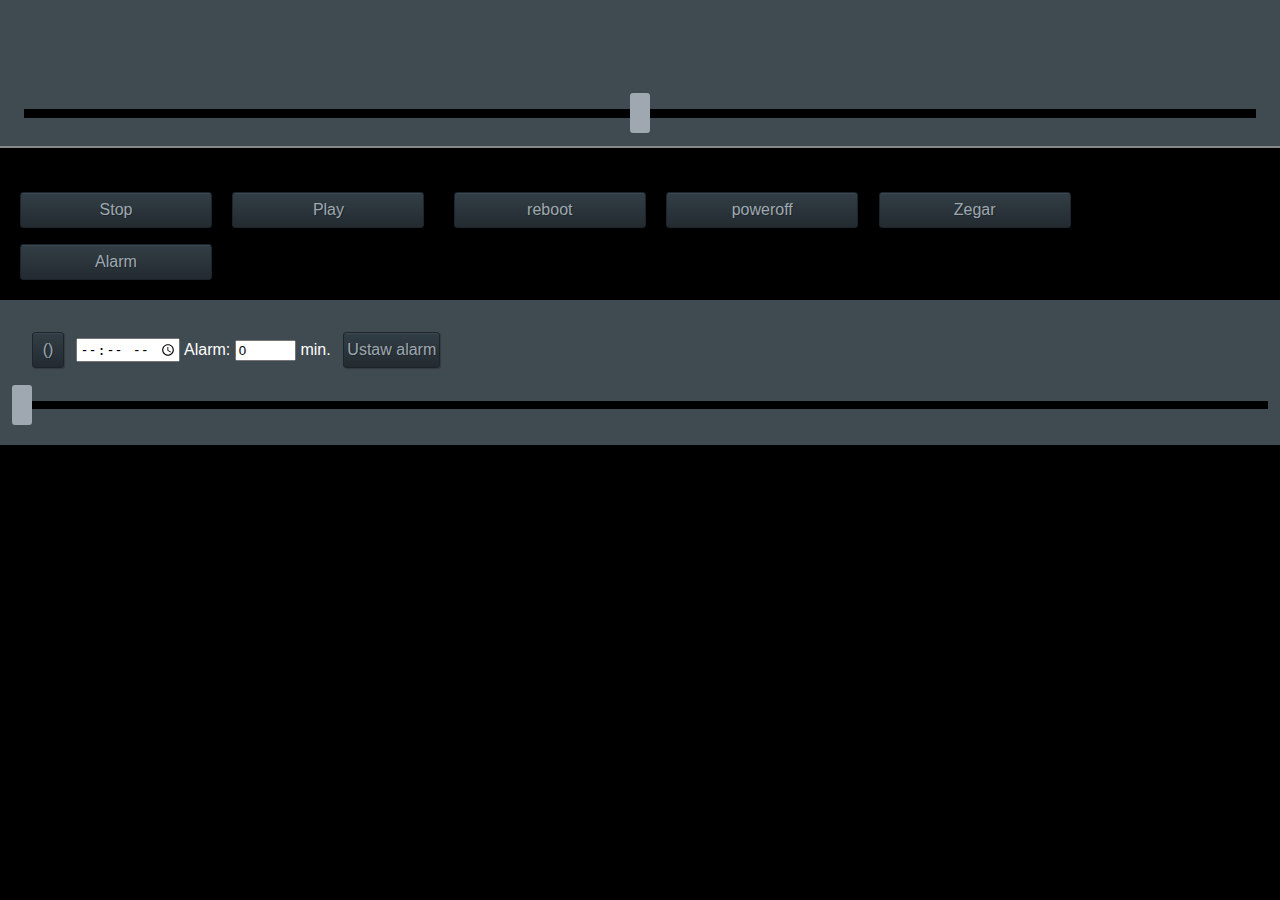
==== index.html @ 4f4d6ec9 "Block uuid" ====
<!doctype html>
<html lang="pl">
<head>
	<meta charset="UTF-8">
	<title>proto Zerro</title>
	<meta name="viewport" content="width=device-width, initial-scale=1"></meta>
	<link rel="shortcut icon" href="[data-uri]"/>
<link rel="stylesheet" href="radio.css" type="text/css" />
<script type="text/javascript" charset="utf-8" src="cordova.js"></script>

<script>
var pageUrl=window.location.href;
var url_radios="http://zszczech.zut.edu.pl/pi/zero/edit/stations.json";
var radioUrl=null;
var servers=['http://82.145.72.176:8000/','http://192.168.1.105:8000/'];
var stations=[{"title":"RMF Classic","stream":"http://31.192.216.5:8000/rmf_classic"},{"title":"TOK FM","stream":"http://poznan5-1.radio.pionier.net.pl:8000/radiotok.ogg"},{"title":"PR-1 Jedynka","stream":"http://stream3.polskieradio.pl:8900/"},{"title":"PR-2 Dwójka","stream":"http://stream3.polskieradio.pl:8902/"},{"title":"PR-3 Trójka","stream":"http://stream3.polskieradio.pl:8904/"},{"title":"PR-4 Czwórka","stream":"http://stream3.polskieradio.pl:8906/"},{"title":"Szczecin Radio","stream":"http://stream4.nadaje.com:11986/prs.aac"},{"title":"Złote Przeboje","stream":"http://mainstream.radioagora.pl/tuba9-1.mp3"},{"title":"Klasycznie pl","stream":"http://stream.polskastacja.pl/ps10"},{"title":"Audiophile Classic","stream":"http://50.7.173.162:8012/"},{"title":"Acoustic-Guitar","stream":"http://streaming.radionomy.com/Acoustic-Guitar"},{"title":"Guitar Genius","stream":"http://173.244.215.162:8020/"},{"title":"Sax4Love","stream":"http://streaming.radionomy.com/Sax4Love"},{"title":"AP life","stream":"http://50.7.173.162:8008"},{"title":"AP icecast","stream":"http://50.7.173.162:8027/stream"},{"title":"AP world","stream":"http://50.7.173.162:8000/live"},{"title":"Jazz Audio-phile","stream":"http://50.7.173.162:8014/"},{"title":"Jazz FM","stream":"http://stream.radiojazz.fm:8000/radiojazzfm-hi.mp3"},{"title":"Jazz pl","stream":"http://stream.polskastacja.pl/ps8"},{"title":"JazzNet2","stream":"http://85.25.217.22:8050/;stream.nsv"},{"title":"Smooth Jazz pl","stream":"http://stream.polskastacja.pl/ps37"},{"title":"Blues","stream":"http://stream.polskastacja.pl/ps36"},{"title":"Longe pl","stream":"http://stream.polskastacja.pl/ps69"},{"title":"Chillout","stream":"http://stream.polskastacja.pl/ps22"},{"title":"Absolute Chillout","stream":"http://streaming.radionomy.com/ABSOLUTECHILLOUT"},{"title":"RMF filmowa","stream":"http://217.74.72.4:8000/rmf_muzyka_filmowa"},{"title":"Muzyka Filmowa","stream":"http://stream.polskastacja.pl/ps12"},{"title":"Piosenki z filmów","stream":"http://stream.polskastacja.pl/ps46"},{"title":"PR  Super","stream":"http://stream.polskastacja.pl/ps79"},{"title":"Na topie","stream":"http://stream.polskastacja.pl/ps4"},{"title":"Premiery","stream":"http://stream.polskastacja.pl/ps73"},{"title":"Fitnes","stream":"http://stream.polskastacja.pl/ps86"},{"title":"Ludowa","stream":"http://stream.polskastacja.pl/ps62"},{"title":"Naj 60 70","stream":"http://stream.polskastacja.pl/ps16"},{"title":"Naj 80 90","stream":"http://stream.polskastacja.pl/ps3"},{"title":"Niezapomniane","stream":"http://stream.polskastacja.pl/ps2"},{"title":"Najpiękniejsze","stream":"http://mp3.polskieradio.pl:8020"},{"title":"RMF literacka","stream":"http://195.150.20.242:8000/rmf_piosenka_literacka"},{"title":"Tylko Polskie","stream":"http://stream.polskastacja.pl/ps1"},{"title":"LoungeLovers","stream":"http://stream1.ml1.t4e.dj:80/loungelovers_high.mp3"},{"title":"Radio YAHT","stream":"http://94.23.67.172:9160"},{"title":"Apollo classic","stream":"http://streaming.apolloradio.de/apolloradio_simulcast_192k_mp3"},{"title":"Soul","stream":"http://78.129.143.9:8052/"},{"title":"ClassicalBaroque","stream":"http://streaming.radionomy.com/RadioClassicalBaroque"},{"title":"Baroque-Music","stream":"http://streaming.radionomy.com/Barock-Music"},{"title":"Chroma Opera","stream":"http://148.251.184.14:8030"},{"title":"BBC3","stream":"http://bbcmedia.ic.llnwd.net/stream/bbcmedia_radio3_mf_q"}];
//var stations=null;

function $(id){return document.getElementById(id) ? document.getElementById(id) : document.getElementById('nono');}

function testIP(u,url){
	fetch(u,{mode: 'no-cors',cache: 'default'}).then(function(response) {
		if(response) {
			radioUrl=url;	
			$('infoIP').innerHTML=radioUrl;	
			setTimeout(function(){ax(radioUrl+'info/');},3000)
			setInterval(function(){ax(radioUrl+'info/');},30000);
		}
		return response.text();
	}).then(function(j) {}).catch(function(err) {});
}

function ustawVolume(ten){
	var volume = parseInt(ten.value);
	ax(radioUrl+'volume/'+volume);
	$('volume_info').innerHTML=" ["+volume+"%] ";
}


function ustawActive(){
		[].forEach.call(document.querySelectorAll('#klawisze button'), function(el) {
			//if (el.dataset.radio == wybraneRadio) el.className='active'; else el.className='';
			el.className='btn';
		});
	}

function ax(u){
	fetch(u,{cache:"no-cache"}).then(function(response) {
		return response.json();
	}).then(function(j) {
		if (j.length) {stations=j; return;}
		$('nono').innerHTML=JSON.stringify(j);
		if (j.radio) {
			ustawActive();
			var title=$('btn'+j.radio).innerHTML;
			$('title').innerHTML = title;
			document.title = title;
			$('btn'+j.radio).classList.toggle('active');			
			$('radio_nr').innerHTML = j.radio;
		}
		if (j.html)  $('info').innerHTML = (j.html);
		if (j.volume) {$('VolumeSlider').value = j.volume; $('volume_info').innerHTML=j.volume+"% ";}
		if (j.time) $('zegar').innerHTML = (new Date(j.time)).toLocaleString();				
	}).catch(function(err) {
		console.log(err);
	});
}

function rp(akcja,yes){
	if (yes==1) {var c = confirm('Jestes pewny!!!');	if (c==false) return;}
	ax(radioUrl+akcja);
}



///kkkkkkkkkkkkkkkkkkkk
function Klawisze(region,event,klasa) {
	//console.log(region,event,klasa)
    this.region = region;
    this.klasa = klasa;
	if      (event=='klikniety') this.event = this.klikniety;
	else if (event=='pukniety') this.event = this.pukniety;
	else this.event = event;
}
/*
Klawisze.prototype.klikniety = function(ten) {
	//console.log('klikniety',this)
	//console.log(ten)
}
Klawisze.prototype.pukniety = function(ten) {
	//console.log('pukniety',this)
	//console.log(ten)
}
*/
Klawisze.prototype.wstaw = function(title,id) {
	var newButton = document.createElement('button');
		newButton.id = 'btn'+id;
		newButton.textContent = title;		
		newButton.setAttribute('data-id',id); 
		newButton.classList.add(this.klasa);
		newButton.addEventListener('click', this.event, false); 
	document.getElementById(this.region).appendChild(newButton);
}


var setStation=function(){
	var id= this.dataset.id;
	//console.log('setStation',this,id);
	//ax('json.json');
	ax(radioUrl+'radio/'+id);//+'/html');
	setTimeout(function(){ax(radioUrl+'info/');},1000)
	setTimeout(function(){ax(radioUrl+'info/');},3000)
	setTimeout(function(){ax(radioUrl+'info/');},8000)
}

var updateScreen = function(){
	var w = window.innerWidth;
	var h = window.innerHeight;
	var atime = ((new Date()).toLocaleString()).slice(12,17);
	//console.log(atime)
	$('AlarmTime').value=atime;
	//alert(w+'x'+h);
	//console.log(w+'x'+h+' '+atime);
}

function mpc(txt){
	ax(radioUrl+"MPC/"+txt);
}

function alarm(txt){
	var c = confirm('Jestes pewny!!!');	if (c==false) return;
	ax(radioUrl+"alarm/"+txt);
}

function ustawAlarm(ten){
	var valarm = 0;
	if (ten.type=='time'){		
		var nrr = ((new Date()).toLocaleString()).slice(12,17);
		var arr = nrr.split(':');
		var now = (3600*parseInt(arr[0])) + (60 * parseInt(arr[1]));
		var xtime = ten.value;	
		//console.log('now=',arr,now)
		var arr = xtime.split(':');
		var atime=0;
		if (arr[0] && arr[1]) atime = (3600*parseInt(arr[0])) + (60 * parseInt(arr[1]));
		var delta = atime-now;
		//console.log('alarm=',xtime,arr, atime,'delta=',delta);
		valarm = delta/60;
	} else {
		valarm = parseInt(ten.value);
	}
	if(valarm>0) $('alarmval').value=valarm;
}

function odpalAlarm(){
	var valarm = 60 * parseInt($('AlarmSlider').value);
	var ile=1 + Math.round(valarm/900);
	if (ile>5) ile=5;
	alarm(valarm+'/'+ile)
}



// DOM READY ***  DOM READY ***  DOM READY ***  DOM READY *** 


function onDeviceReady() {
	// find radio url
	for (var s in servers){testIP(servers[s]+'info',servers[s]);}
	
	// load stations 
	if (stations==null){
		fetch(url_radios,{cache:"no-cache"}).then(function(response) {return response.json();}).then(function(j) {
			//console.log(j); //stream,title
			stations=j;
			var StationButtons= new Klawisze('klawisze',setStation,'btn');
			for (var s in stations){StationButtons.wstaw(stations[s]['title'],parseInt(s)+1);}
		}).catch(function(err) {console.log(err);});	
	} else {
			var StationButtons= new Klawisze('klawisze',setStation,'btn');
			for (var s in stations){StationButtons.wstaw(stations[s]['title'],parseInt(s)+1);}	
	}
	
	updateScreen();
}

//document.addEventListener('DOMContentLoaded', function() {
//onDeviceReady();
//});

// DOM READY ***  DOM READY ***  DOM READY ***  DOM READY *** 
window.addEventListener("resize", updateScreen, false);
window.addEventListener("orientationchange",updateScreen, false);


   function onLoad() {
        document.addEventListener("deviceready", onDeviceReady, false);
		//try {if (device.uuid) {console.log(device.uuid);}}
		//catch(err) {onDeviceReady();}
		
	}


</script>


</head>

<body onload="onLoad();" >
<div id="natopie">

	<div id="infosy">
		<span id="radio_nr"></span>
		<span id="title"></span>
		<span id="volume_info"></span>
		<span id="info"></span>
	</div>

	<div>
		<input id="VolumeSlider" class="tlo" type="range" min="0" max="100" step="1" defaultValue="85" onChange="ustawVolume(this)" />
	</div>
</div>

<div id="klawisze"></div>

<div id="klawiszeplus">
	<button onclick="mpc('stop')">Stop</button>
	<button onclick="mpc('play')">Play</button> &nbsp; 

	<button id="btn100" data-id="100" class="btn" onClick='rp("bash/reboot",1)'>reboot</button>
	<button id="btn101" data-id="101" class="btn" onClick='rp("bash/poweroff",1)'>poweroff</button>
	<button id="btn102" data-id="102" class="btn" onClick='rp("bash/zegar")'>Zegar</button>
	<button id="btn103" data-id="103" class="btn" onClick='rp("bash/alarm")'>Alarm</button>
</div>

<div id="alarm_div">
	<div>
		<button id="btn-update" onclick="updateScreen();">()</button>
		<input id="AlarmTime" name="AlarmTime" type="time" onchange="ustawAlarm(this)"> 
		Alarm: <input id="alarmval" value="0"> min. 
		<button onclick="odpalAlarm()">Ustaw alarm</button>
	</div>
	<input id="AlarmSlider" name="AlarmSlider" type="range" min="1" max="120" step="1" defaultvalue="1" value="0" onchange="ustawAlarm(this)">
</div>



<div id="infoIP"></div>
<div id="nono"></div>

</body>
</html>
---- radio.css ----
body,button {
	font-size:1.0em; 
	font-family: Tahoma,Verdana, Geneva, "Trebuchet MS", Helvetica, sans-serif,"Lucida Sans Unicode", "Lucida Grande";
}
body {background:black; color: white; margin:0; padding:0;}
div {padding:0.75em;}
div#infosy  {min-height:3em;}
div#natopie   {min-height:7em;background:#404A51;border-bottom: 2px solid #888;}
div#alarm_div {background:#404A51;padding-bottom: 2em;}
div#alarm_div button {padding: 0.5em 0.2em; min-width:6em;}
div#alarm_div button#btn-update {min-width:2em;}
input#alarmval {width:4em;}

.active{color:#ffa;}
/*
#404A51
#cfdae3
*/


/* Dark Button CSS */
button {
	outline: 0;
	padding: 0.5em;
	margin:0.5em;
	color: #9fa8b0;
	text-shadow: 1px 1px #1f272b;
	border: 1px solid #1c252b;
	border-radius: 3px;
	-moz-border-radius: 3px;
	-webkit-border-radius: 3px;
	background: #232B30; /* old browsers */
	background: -moz-linear-gradient(top, #3D4850 3%, #313d45 4%, #232B30 100%); /* firefox */
	background: -webkit-gradient(linear, left top, left bottom, color-stop(3%,#3D4850), color-stop(4%,#313d45), color-stop(100%,#232B30)); /* webkit */
	filter: progid:DXImageTransform.Microsoft.gradient( startColorstr='#3D4850', endColorstr='#232B30',GradientType=0 ); /* ie */
	box-shadow: 1px 1px 1px rgba(0,0,0,0.2); /* CSS3 */
	-moz-box-shadow: 1px 1px 1px rgba(0,0,0,0.2); /* Firefox */
	-webkit-box-shadow: 1px 1px 1px rgba(0,0,0,0.2); /* Safari, Chrome */
	min-width:12em; 
	transform-style:flat; 
	transition:all 500ms ease-out;
}
button:hover {
	color: #fff;
	background: #4C5A64; /* old browsers */
	background: -moz-linear-gradient(top, #4C5A64 3%, #404F5A 4%, #2E3940 100%); /* firefox */
	background: -webkit-gradient(linear, left top, left bottom, color-stop(3%,#4C5A64), color-stop(4%,#404F5A), color-stop(100%,#2E3940)); /* webkit */
	filter: progid:DXImageTransform.Microsoft.gradient( startColorstr='#4C5A64', endColorstr='#2E3940',GradientType=0 ); /* ie */
}
button:active,button:focus {
	background-position: 0 top;
	position: relative;
	top: 1px;
	color: #fff;

	background: #20282D; /* old browsers */
	background: -moz-linear-gradient(top, #20282D 3%, #252E34 51%, #222A30 100%); /* firefox */
	background: -webkit-gradient(linear, left top, left bottom, color-stop(3%,#20282D), color-stop(51%,#252E34), color-stop(100%,#222A30)); /* webkit */
	filter: progid:DXImageTransform.Microsoft.gradient( startColorstr='#20282D', endColorstr='#222A30',GradientType=0 ); /* ie */
	-moz-box-shadow: 1px 1px 1px rgba(255,255,255,0.1); /* Firefox */
	-webkit-box-shadow: 1px 1px 1px rgba(255,255,255,0.1); /* Safari, Chrome */
	box-shadow: 1px 1px 1px rgba(255,255,255,0.1); /* CSS3 */
}


input[type=range] {
  -webkit-appearance: none;
  width: 100%;
  margin: 1em 0 0; 
}
input[type=range]:focus {
  outline: none;
 
}
input[type=range]::-webkit-slider-runnable-track {
  height: 8.4px;
  cursor: pointer;
  animate: 0.2s;
  background: #000;
}
input[type=range]::-webkit-slider-thumb {
  height: 40px;
  width: 20px;
  margin-top: -16px;
  cursor: pointer;
  -webkit-appearance: none;
  border-radius: 3px;
  background: #9fa8b0; 
}
/*
input[type=range]:focus::-webkit-slider-runnable-track {
  background: #666;
}
*/



@media screen and (max-width: 599px){
	div {padding:0.3em;}
	button {margin:0.75em 0.5em; min-width:9.7em;}
}
	
@media screen and (max-width: 321px){
	div {padding:0.2em;}
	button {margin:0.75em 0.5em; min-width:8.5em;}
}
	
/* portrait */
@media screen and (orientation:portrait) {
	/* portrait-specific styles */
}

/* landscape */
@media screen and (orientation:landscape) {
	/* landscape-specific styles */
}
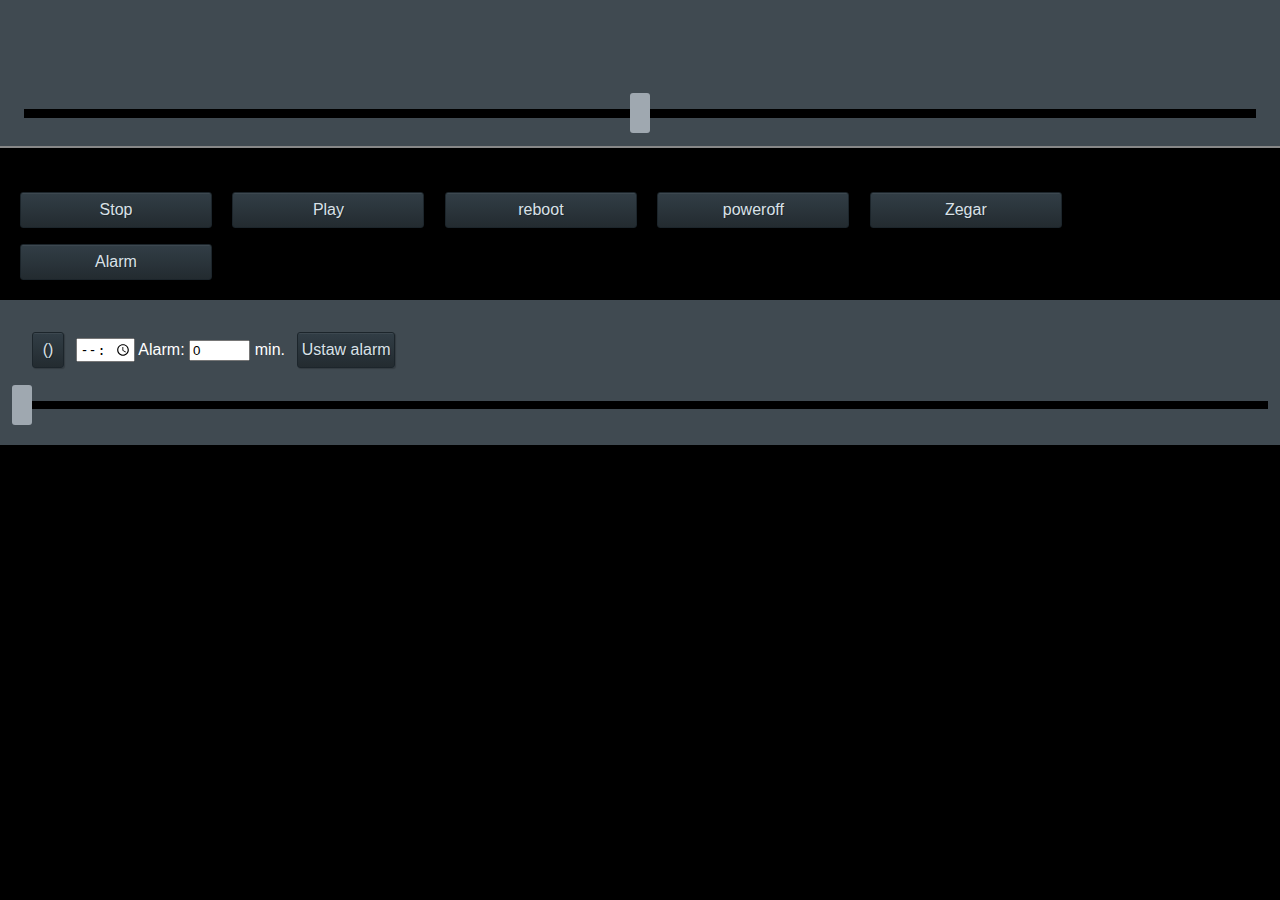
==== commit ad2b9da0: "fix buttons" ====
--- a/index.html
+++ b/index.html
@@ -225,8 +225,7 @@
 
 <div id="klawiszeplus">
 	<button onclick="mpc('stop')">Stop</button>
-	<button onclick="mpc('play')">Play</button> &nbsp; 
-
+	<button onclick="mpc('play')">Play</button>
 	<button id="btn100" data-id="100" class="btn" onClick='rp("bash/reboot",1)'>reboot</button>
 	<button id="btn101" data-id="101" class="btn" onClick='rp("bash/poweroff",1)'>poweroff</button>
 	<button id="btn102" data-id="102" class="btn" onClick='rp("bash/zegar")'>Zegar</button>
--- a/radio.css
+++ b/radio.css
@@ -10,7 +10,7 @@
 div#alarm_div {background:#404A51;padding-bottom: 2em;}
 div#alarm_div button {padding: 0.5em 0.2em; min-width:6em;}
 div#alarm_div button#btn-update {min-width:2em;}
-input#alarmval {width:4em;}
+input#alarmval,input#AlarmTime {width:4em;}
 
 .active{color:#ffa;}
 /*
@@ -24,7 +24,7 @@
 	outline: 0;
 	padding: 0.5em;
 	margin:0.5em;
-	color: #9fa8b0;
+	color: #D9E1E8;/*#9fa8b0;*/
 	text-shadow: 1px 1px #1f272b;
 	border: 1px solid #1c252b;
 	border-radius: 3px;
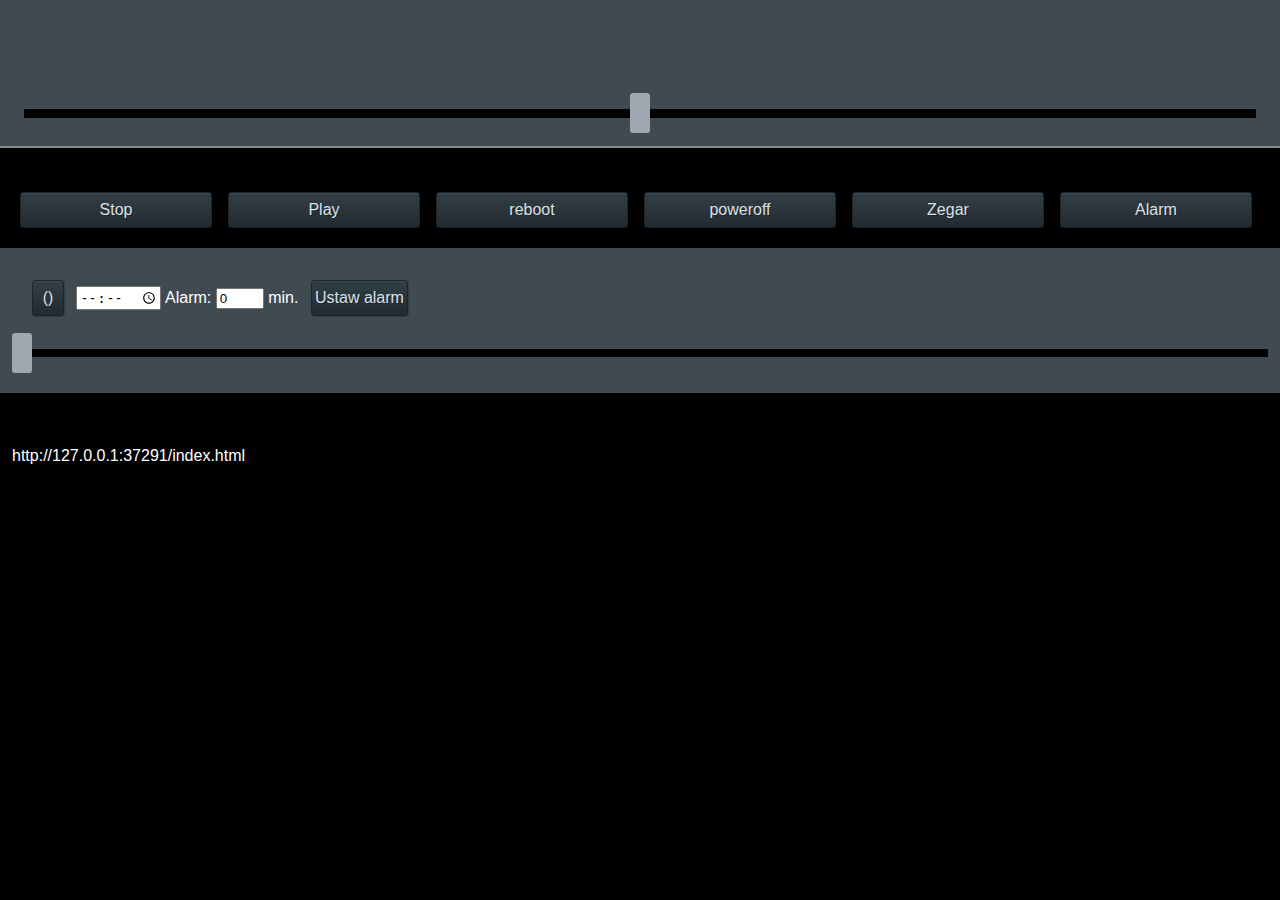
==== commit 5fbda140: "update code" ====
--- a/index.html
+++ b/index.html
@@ -33,7 +33,8 @@
 function ustawVolume(ten){
 	var volume = parseInt(ten.value);
 	ax(radioUrl+'volume/'+volume);
-	$('volume_info').innerHTML=" ["+volume+"%] ";
+	$('volume_info').innerHTML = " ["+volume+"%] ";
+	//$('volume_set').innerHTML  = " ["+volume+"%] ";
 }
 
 
@@ -48,8 +49,10 @@
 	fetch(u,{cache:"no-cache"}).then(function(response) {
 		return response.json();
 	}).then(function(j) {
+		//console.log(j);
 		if (j.length) {stations=j; return;}
 		$('nono').innerHTML=JSON.stringify(j);
+		//console.log(JSON.stringify(j))
 		if (j.radio) {
 			ustawActive();
 			var title=$('btn'+j.radio).innerHTML;
@@ -59,7 +62,10 @@
 			$('radio_nr').innerHTML = j.radio;
 		}
 		if (j.html)  $('info').innerHTML = (j.html);
-		if (j.volume) {$('VolumeSlider').value = j.volume; $('volume_info').innerHTML=j.volume+"% ";}
+		if (j.volume) {
+			$('VolumeSlider').value = j.volume; 
+			$('volume_info').innerHTML='('+j.volume+"%) ";
+		}
 		if (j.time) $('zegar').innerHTML = (new Date(j.time)).toLocaleString();				
 	}).catch(function(err) {
 		console.log(err);
@@ -82,16 +88,7 @@
 	else if (event=='pukniety') this.event = this.pukniety;
 	else this.event = event;
 }
-/*
-Klawisze.prototype.klikniety = function(ten) {
-	//console.log('klikniety',this)
-	//console.log(ten)
-}
-Klawisze.prototype.pukniety = function(ten) {
-	//console.log('pukniety',this)
-	//console.log(ten)
-}
-*/
+
 Klawisze.prototype.wstaw = function(title,id) {
 	var newButton = document.createElement('button');
 		newButton.id = 'btn'+id;
@@ -105,8 +102,8 @@
 
 var setStation=function(){
 	var id= this.dataset.id;
-	//console.log('setStation',this,id);
-	//ax('json.json');
+	$('title').InnerHTML='';
+	$('info').InnerHTML='';
 	ax(radioUrl+'radio/'+id);//+'/html');
 	setTimeout(function(){ax(radioUrl+'info/');},1000)
 	setTimeout(function(){ax(radioUrl+'info/');},3000)
@@ -193,12 +190,16 @@
 window.addEventListener("orientationchange",updateScreen, false);
 
 
-   function onLoad() {
-        document.addEventListener("deviceready", onDeviceReady, false);
+function onLoad() {
+	//console.log(window.location.href.split('/'));
+	$('nonono').innerHTML=window.location.href;
+	var dysk = window.location.href.split('/')[3];
+	if (dysk =='C:') 	onDeviceReady();
+	else				document.addEventListener("deviceready", onDeviceReady, false);
 		//try {if (device.uuid) {console.log(device.uuid);}}
 		//catch(err) {onDeviceReady();}
 		
-	}
+}
 
 
 </script>
@@ -212,24 +213,20 @@
 	<div id="infosy">
 		<span id="radio_nr"></span>
 		<span id="title"></span>
+		<span id="volume_set" style="color:red;"></span>
 		<span id="volume_info"></span>
 		<span id="info"></span>
 	</div>
 
 	<div>
-		<input id="VolumeSlider" class="tlo" type="range" min="0" max="100" step="1" defaultValue="85" onChange="ustawVolume(this)" />
+		<input id="VolumeSlider" class="tlo" type="range" min="30" max="90" step="1" defaultValue="66" onChange="ustawVolume(this)" />
 	</div>
 </div>
 
 <div id="klawisze"></div>
 
 <div id="klawiszeplus">
-	<button onclick="mpc('stop')">Stop</button>
-	<button onclick="mpc('play')">Play</button>
-	<button id="btn100" data-id="100" class="btn" onClick='rp("bash/reboot",1)'>reboot</button>
-	<button id="btn101" data-id="101" class="btn" onClick='rp("bash/poweroff",1)'>poweroff</button>
-	<button id="btn102" data-id="102" class="btn" onClick='rp("bash/zegar")'>Zegar</button>
-	<button id="btn103" data-id="103" class="btn" onClick='rp("bash/alarm")'>Alarm</button>
+<button onclick="mpc('stop')">Stop</button><button onclick="mpc('play')">Play</button><button id="btn100" data-id="100" class="btn" onClick='rp("bash/reboot",1)'>reboot</button><button id="btn101" data-id="101" class="btn" onClick='rp("bash/poweroff",1)'>poweroff</button><button id="btn102" data-id="102" class="btn" onClick='rp("bash/zegar")'>Zegar</button><button id="btn103" data-id="103" class="btn" onClick='rp("bash/alarm")'>Alarm</button>
 </div>
 
 <div id="alarm_div">
@@ -243,9 +240,12 @@
 </div>
 
 
-
-<div id="infoIP"></div>
+<div>
+	<span id="infoIP"></span>
+	<span id="zegar"></span>
+</div>
 <div id="nono"></div>
+<div id="nonono"></div>
 
 </body>
 </html>
--- a/radio.css
+++ b/radio.css
@@ -5,12 +5,14 @@
 }
 body {background:black; color: white; margin:0; padding:0;}
 div {padding:0.75em;}
+div#nono  {font-family:monospace; font-size:0.9em; color:#ddd;}
 div#infosy  {min-height:3em;}
 div#natopie   {min-height:7em;background:#404A51;border-bottom: 2px solid #888;}
 div#alarm_div {background:#404A51;padding-bottom: 2em;}
 div#alarm_div button {padding: 0.5em 0.2em; min-width:6em;}
 div#alarm_div button#btn-update {min-width:2em;}
-input#alarmval,input#AlarmTime {width:4em;}
+input#alarmval {width:3em;}
+input#AlarmTime {width:6em;}
 
 .active{color:#ffa;}
 /*
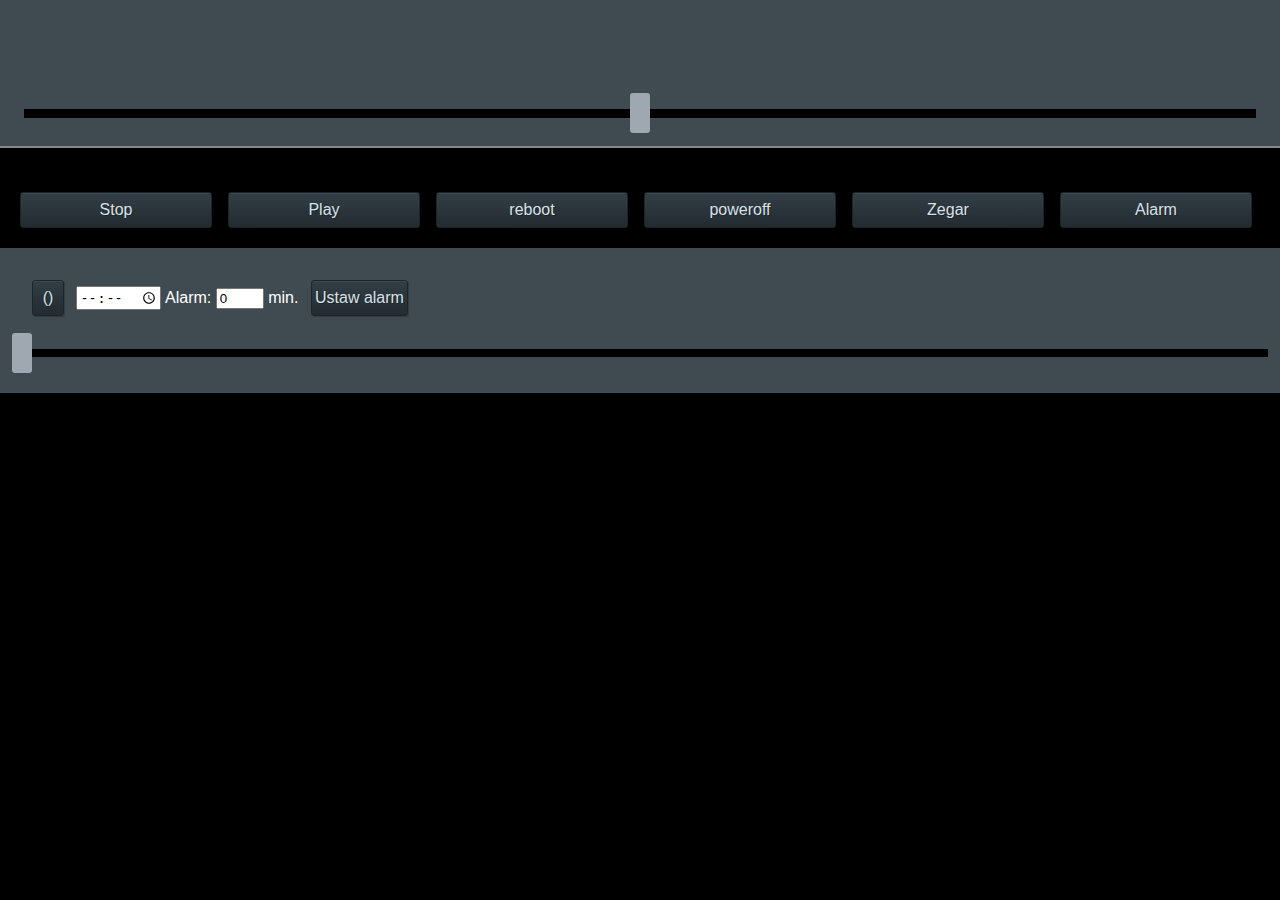
==== commit 76a504f8: "change deviceready for mobile" ====
--- a/index.html
+++ b/index.html
@@ -191,11 +191,15 @@
 
 
 function onLoad() {
-	//console.log(window.location.href.split('/'));
+	/*
+	console.log(window.location.href.split('/'));
 	$('nonono').innerHTML=window.location.href;
 	var dysk = window.location.href.split('/')[3];
 	if (dysk =='C:') 	onDeviceReady();
 	else				document.addEventListener("deviceready", onDeviceReady, false);
+	*/
+	document.addEventListener("deviceready", onDeviceReady, false);
+	
 		//try {if (device.uuid) {console.log(device.uuid);}}
 		//catch(err) {onDeviceReady();}
 		
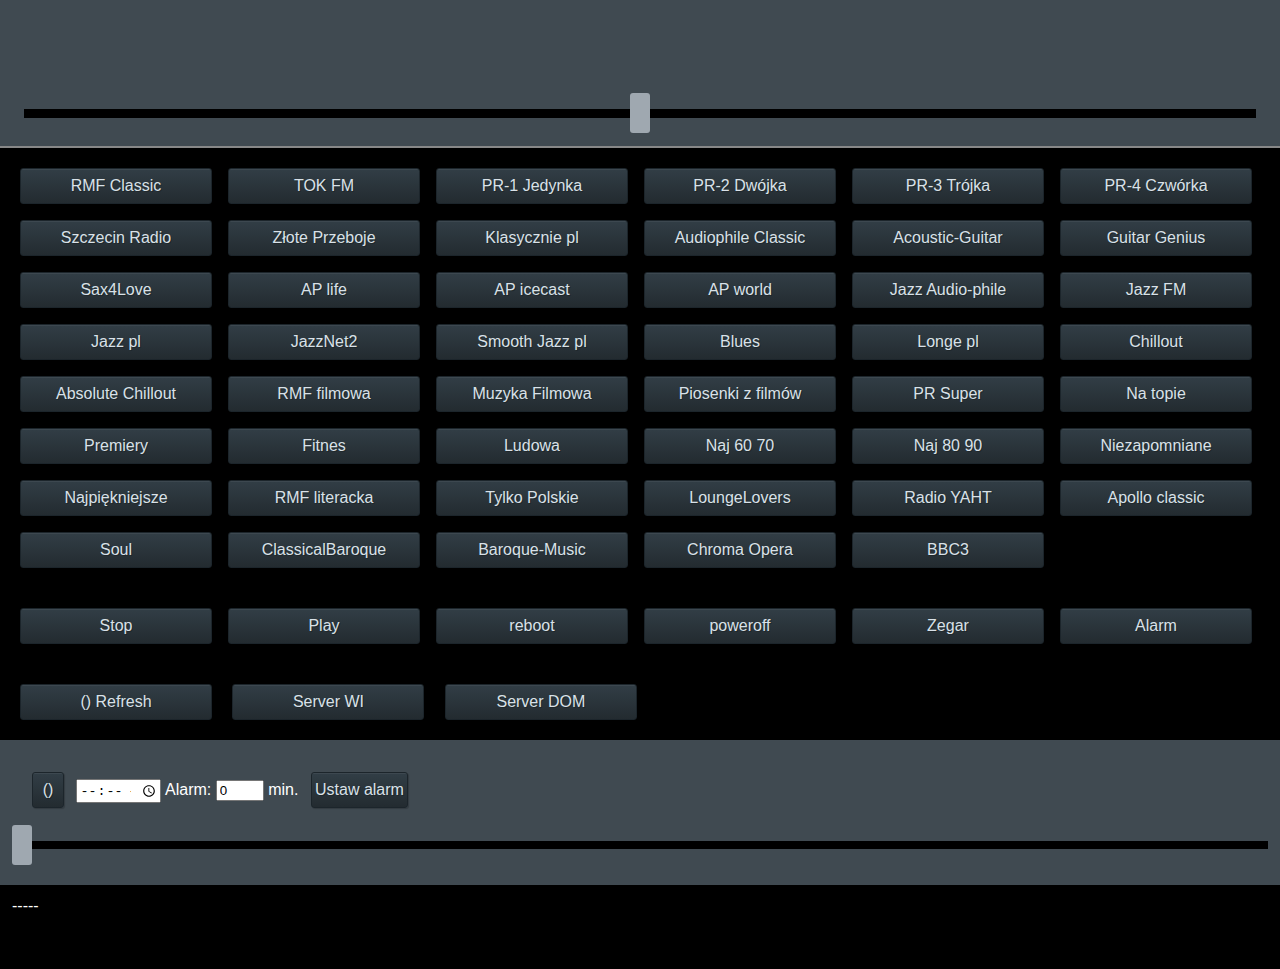
==== commit ac2fe88e: "update auto fatch" ====
--- a/index.html
+++ b/index.html
@@ -18,16 +18,24 @@
 
 function $(id){return document.getElementById(id) ? document.getElementById(id) : document.getElementById('nono');}
 
-function testIP(u,url){
-	fetch(u,{mode: 'no-cors',cache: 'default'}).then(function(response) {
-		if(response) {
-			radioUrl=url;	
-			$('infoIP').innerHTML=radioUrl;	
-			setTimeout(function(){ax(radioUrl+'info/');},3000)
-			setInterval(function(){ax(radioUrl+'info/');},30000);
-		}
-		return response.text();
-	}).then(function(j) {}).catch(function(err) {});
+function testIP(){
+	radioUrl=servers[0];
+	$('infoIP').innerHTML='-----';
+	for (var s in servers){
+		fetch(servers[s]+'info').then(function(response) {
+			//console.log(response);
+			return response.url;
+		}).then(function(url) {
+			//console.log(j);
+			if(url){
+				radioUrl=url.replace('info','');
+				//console.log(radioUrl);
+				$('infoIP').innerHTML=radioUrl;	
+				setTimeout(function(){ax(radioUrl+'info/');},3000)
+				setInterval(function(){ax(radioUrl+'info/');},30000);
+			}
+		}).catch(function(err) {});
+	}	
 }
 
 function ustawVolume(ten){
@@ -160,10 +168,12 @@
 
 // DOM READY ***  DOM READY ***  DOM READY ***  DOM READY *** 
 
-
+var DeviceReady=null
 function onDeviceReady() {
+	if (DeviceReady) return;
+	DeviceReady = true;
 	// find radio url
-	for (var s in servers){testIP(servers[s]+'info',servers[s]);}
+	testIP();
 	
 	// load stations 
 	if (stations==null){
@@ -181,9 +191,9 @@
 	updateScreen();
 }
 
-//document.addEventListener('DOMContentLoaded', function() {
-//onDeviceReady();
-//});
+document.addEventListener('DOMContentLoaded', function() {
+onDeviceReady();
+});
 
 // DOM READY ***  DOM READY ***  DOM READY ***  DOM READY *** 
 window.addEventListener("resize", updateScreen, false);
@@ -232,6 +242,13 @@
 <div id="klawiszeplus">
 <button onclick="mpc('stop')">Stop</button><button onclick="mpc('play')">Play</button><button id="btn100" data-id="100" class="btn" onClick='rp("bash/reboot",1)'>reboot</button><button id="btn101" data-id="101" class="btn" onClick='rp("bash/poweroff",1)'>poweroff</button><button id="btn102" data-id="102" class="btn" onClick='rp("bash/zegar")'>Zegar</button><button id="btn103" data-id="103" class="btn" onClick='rp("bash/alarm")'>Alarm</button>
 </div>
+<div id="serwery">
+<button onclick="testIP()">() Refresh</button>
+<button onclick="radioUrl=servers[0]; $('infoIP').innerHTML=radioUrl;return;">Server WI</button>
+<button onclick="radioUrl=servers[1]; $('infoIP').innerHTML=radioUrl;return;">Server DOM</button>
+	
+
+</div>
 
 <div id="alarm_div">
 	<div>
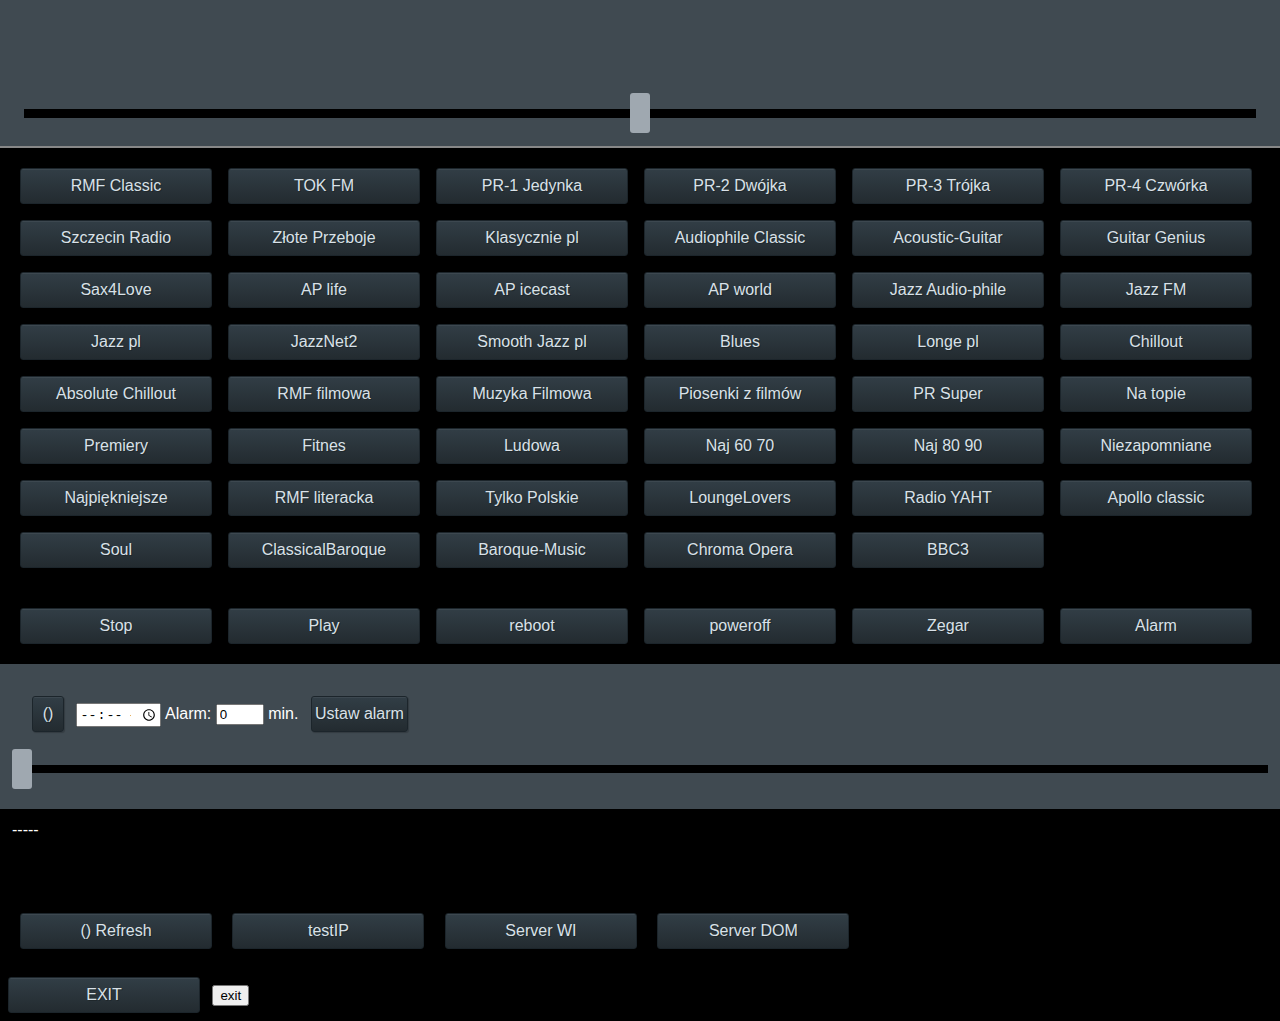
==== commit 62efb3e5: "recombinate dom redy" ====
--- a/index.html
+++ b/index.html
@@ -168,10 +168,11 @@
 
 // DOM READY ***  DOM READY ***  DOM READY ***  DOM READY *** 
 
-var DeviceReady=null
+//var DeviceReady=null
 function onDeviceReady() {
-	if (DeviceReady) return;
-	DeviceReady = true;
+$('klawisze').innerHTML='';
+	//if (DeviceReady) return;
+	//DeviceReady = true;
 	// find radio url
 	testIP();
 	
@@ -191,16 +192,16 @@
 	updateScreen();
 }
 
-document.addEventListener('DOMContentLoaded', function() {
-onDeviceReady();
-});
+//document.addEventListener('DOMContentLoaded', function() {
+//onDeviceReady();
+//});
 
 // DOM READY ***  DOM READY ***  DOM READY ***  DOM READY *** 
 window.addEventListener("resize", updateScreen, false);
 window.addEventListener("orientationchange",updateScreen, false);
 
 
-function onLoad() {
+//function onLoad() {
 	/*
 	console.log(window.location.href.split('/'));
 	$('nonono').innerHTML=window.location.href;
@@ -208,14 +209,25 @@
 	if (dysk =='C:') 	onDeviceReady();
 	else				document.addEventListener("deviceready", onDeviceReady, false);
 	*/
-	document.addEventListener("deviceready", onDeviceReady, false);
+	//document.addEventListener("deviceready", onDeviceReady, false);
 	
 		//try {if (device.uuid) {console.log(device.uuid);}}
 		//catch(err) {onDeviceReady();}
 		
-}
-
-
+//}
+
+   function onLoad() {
+        document.addEventListener("deviceready", onDeviceReady, false);
+
+		try {if (device.uuid) {console.log(device.uuid);}	}
+		catch(err) {onDeviceReady();}
+		
+	}
+
+
+	
+function exitFromApp(){navigator.app.exitApp();}	
+	
 </script>
 
 
@@ -241,13 +253,6 @@
 
 <div id="klawiszeplus">
 <button onclick="mpc('stop')">Stop</button><button onclick="mpc('play')">Play</button><button id="btn100" data-id="100" class="btn" onClick='rp("bash/reboot",1)'>reboot</button><button id="btn101" data-id="101" class="btn" onClick='rp("bash/poweroff",1)'>poweroff</button><button id="btn102" data-id="102" class="btn" onClick='rp("bash/zegar")'>Zegar</button><button id="btn103" data-id="103" class="btn" onClick='rp("bash/alarm")'>Alarm</button>
-</div>
-<div id="serwery">
-<button onclick="testIP()">() Refresh</button>
-<button onclick="radioUrl=servers[0]; $('infoIP').innerHTML=radioUrl;return;">Server WI</button>
-<button onclick="radioUrl=servers[1]; $('infoIP').innerHTML=radioUrl;return;">Server DOM</button>
-	
-
 </div>
 
 <div id="alarm_div">
@@ -268,5 +273,15 @@
 <div id="nono"></div>
 <div id="nonono"></div>
 
+<div id="serwery">
+<button onclick="onDeviceReady()">() Refresh</button>
+<button onclick="testIP()">testIP</button>
+<button onclick="radioUrl=servers[0]; $('infoIP').innerHTML=radioUrl;return;">Server WI</button>
+<button onclick="radioUrl=servers[1]; $('infoIP').innerHTML=radioUrl;return;">Server DOM</button>
+</div>
+
+<button type="submit" onclick="exitFromApp()" value="exit"/>EXIT</button> 
+<input type="submit" onclick="exitFromApp()" value="exit"/>
+
 </body>
 </html>
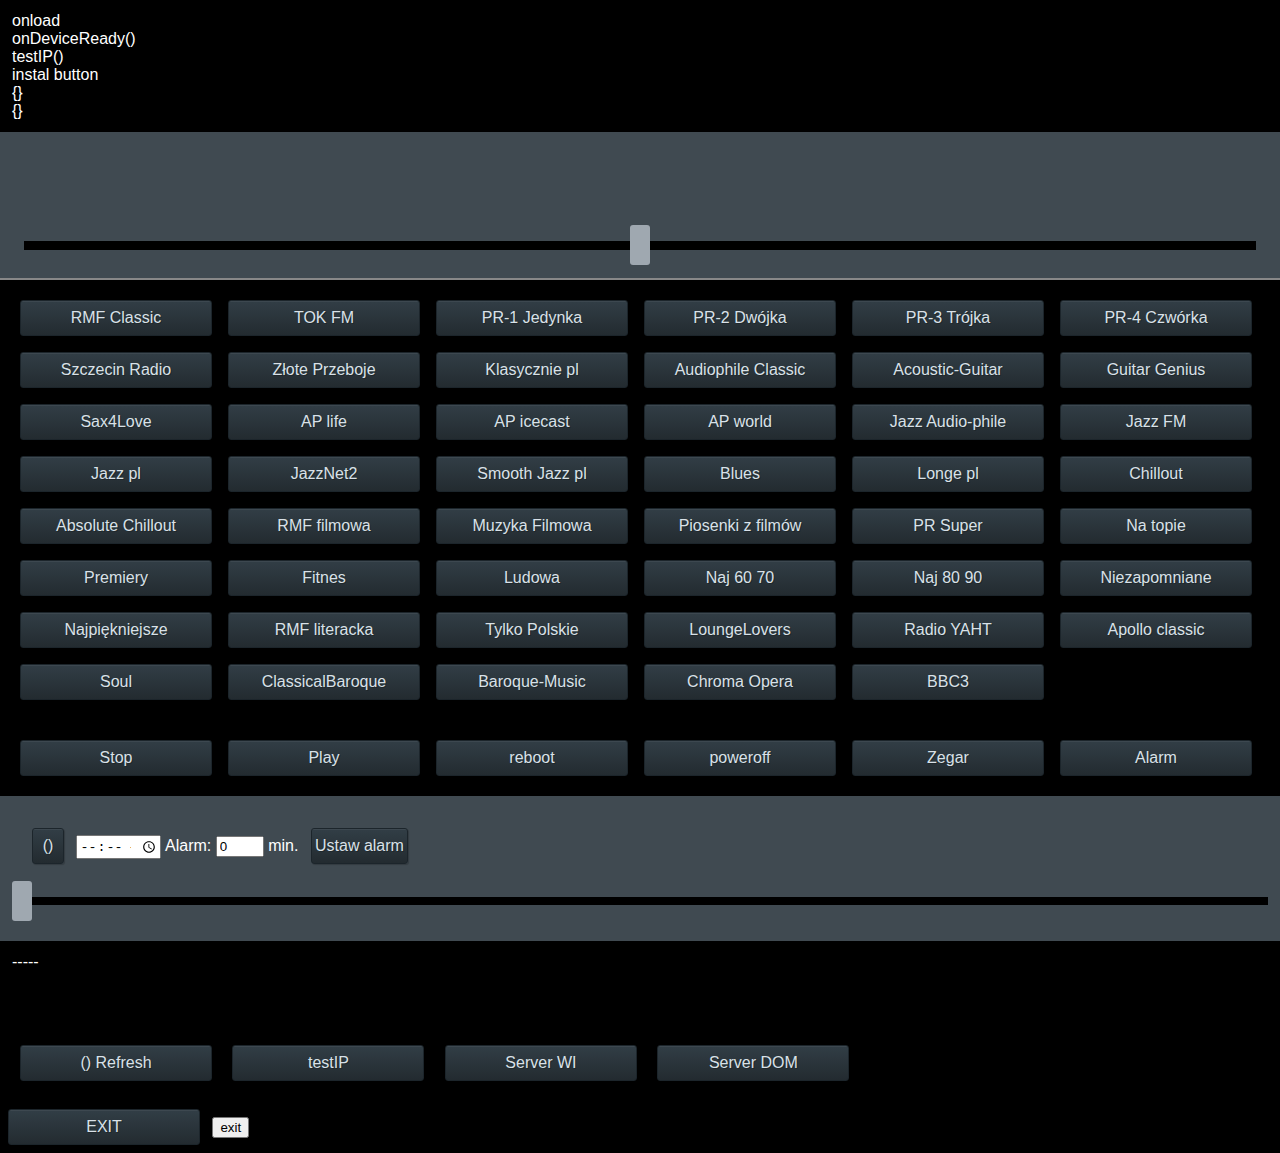
==== commit aeb1ff71: "debug" ====
--- a/index.html
+++ b/index.html
@@ -19,22 +19,23 @@
 function $(id){return document.getElementById(id) ? document.getElementById(id) : document.getElementById('nono');}
 
 function testIP(){
+console.log('testIP()');
 	radioUrl=servers[0];
 	$('infoIP').innerHTML='-----';
 	for (var s in servers){
 		fetch(servers[s]+'info').then(function(response) {
-			//console.log(response);
+			console.log('27 '+response.url);
 			return response.url;
 		}).then(function(url) {
-			//console.log(j);
+			console.log('30 '+JSON.stringify(url));
 			if(url){
 				radioUrl=url.replace('info','');
-				//console.log(radioUrl);
+				console.log('33 '+radioUrl);
 				$('infoIP').innerHTML=radioUrl;	
 				setTimeout(function(){ax(radioUrl+'info/');},3000)
 				setInterval(function(){ax(radioUrl+'info/');},30000);
 			}
-		}).catch(function(err) {});
+		}).catch(function(err) {console.log(err)});
 	}	
 }
 
@@ -57,7 +58,7 @@
 	fetch(u,{cache:"no-cache"}).then(function(response) {
 		return response.json();
 	}).then(function(j) {
-		//console.log(j);
+		//console.log(JSON.stringify(j));
 		if (j.length) {stations=j; return;}
 		$('nono').innerHTML=JSON.stringify(j);
 		//console.log(JSON.stringify(j))
@@ -170,6 +171,7 @@
 
 //var DeviceReady=null
 function onDeviceReady() {
+console.log('onDeviceReady()');
 $('klawisze').innerHTML='';
 	//if (DeviceReady) return;
 	//DeviceReady = true;
@@ -179,12 +181,13 @@
 	// load stations 
 	if (stations==null){
 		fetch(url_radios,{cache:"no-cache"}).then(function(response) {return response.json();}).then(function(j) {
-			//console.log(j); //stream,title
+			console.log(JSON.stringify(j));
 			stations=j;
 			var StationButtons= new Klawisze('klawisze',setStation,'btn');
 			for (var s in stations){StationButtons.wstaw(stations[s]['title'],parseInt(s)+1);}
 		}).catch(function(err) {console.log(err);});	
 	} else {
+			console.log('instal button');
 			var StationButtons= new Klawisze('klawisze',setStation,'btn');
 			for (var s in stations){StationButtons.wstaw(stations[s]['title'],parseInt(s)+1);}	
 	}
@@ -217,6 +220,7 @@
 //}
 
    function onLoad() {
+   console.log('onload');
         document.addEventListener("deviceready", onDeviceReady, false);
 
 		try {if (device.uuid) {console.log(device.uuid);}	}
@@ -227,11 +231,26 @@
 
 	
 function exitFromApp(){navigator.app.exitApp();}	
-	
+
+
+
+
+
+//console.log = function(message) {$('log').innerHTML=('<p>' + JSON.stringify(message) + '</p>');};
+//
+/*	
+console.log = (function (old_function, div_log) { 
+    return function (text) {
+        old_function(text);
+        div_log.value += text;
+    };
+} (console.log.bind(console), document.getElementById("log")));
+*/
 </script>
 
 
 </head>
+<div id="log"></div>
 
 <body onload="onLoad();" >
 <div id="natopie">
@@ -283,5 +302,25 @@
 <button type="submit" onclick="exitFromApp()" value="exit"/>EXIT</button> 
 <input type="submit" onclick="exitFromApp()" value="exit"/>
 
+
+
+<script>
+
+(function () {
+    var old = console.log;
+    var logger = document.getElementById('log');
+    console.log = function (message) {
+        if (typeof message == 'object') {
+            logger.innerHTML += (JSON && JSON.stringify ? JSON.stringify(message) : message) + '<br />';
+        } else {
+            logger.innerHTML += message + '<br />';
+        }
+    }
+})();
+console.error = console.debug = console.info =  console.log;
+</script>
+
+
+
 </body>
 </html>
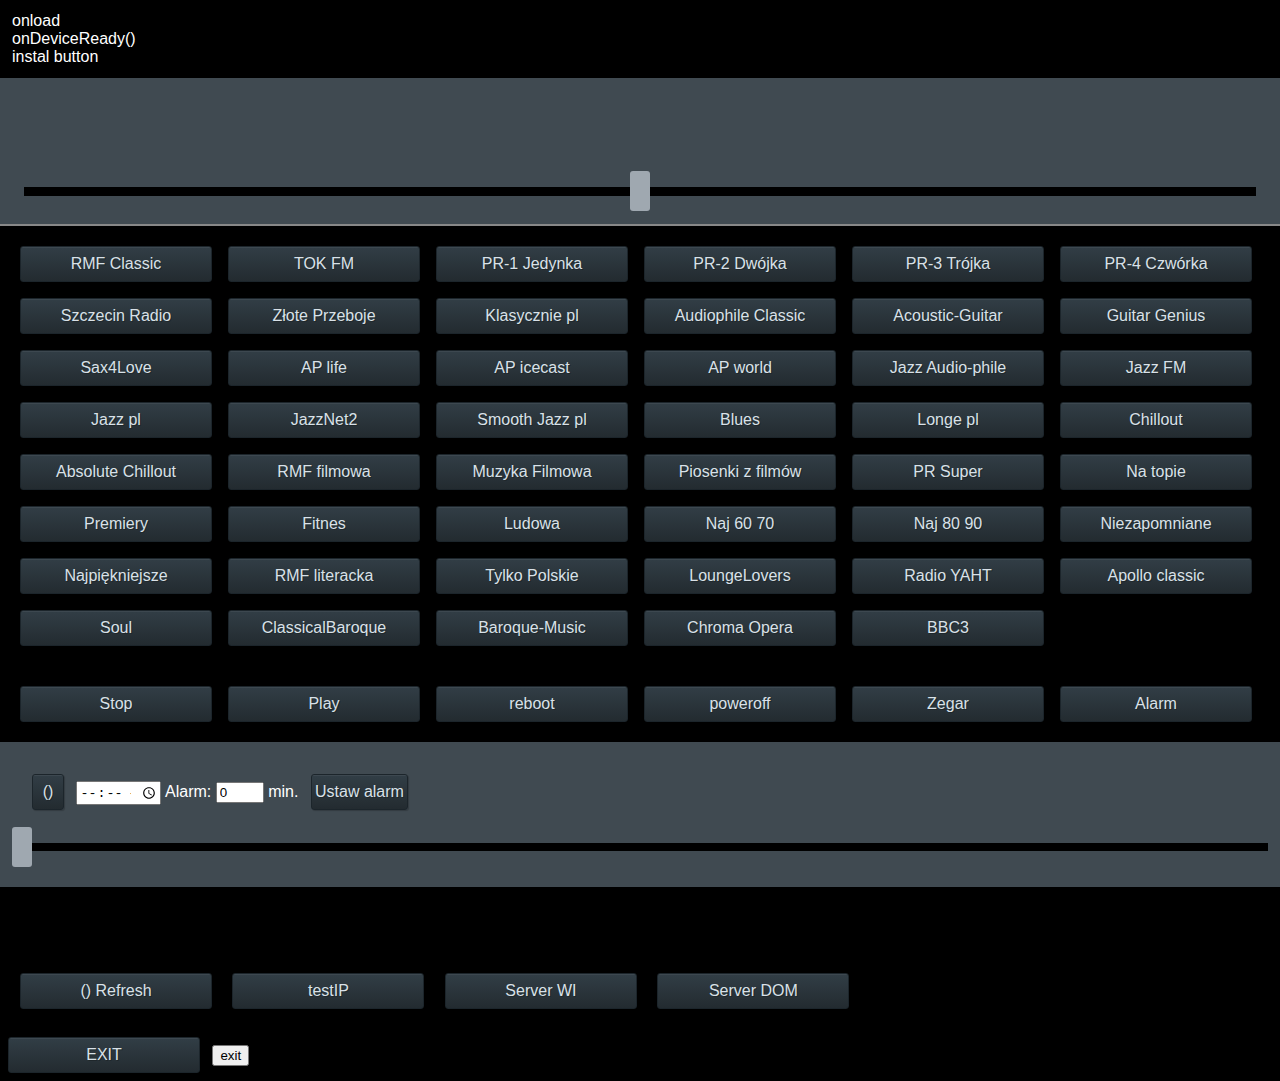
==== commit e59148fb: "block testIP" ====
--- a/index.html
+++ b/index.html
@@ -12,7 +12,9 @@
 var pageUrl=window.location.href;
 var url_radios="http://zszczech.zut.edu.pl/pi/zero/edit/stations.json";
 var radioUrl=null;
-var servers=['http://82.145.72.176:8000/','http://192.168.1.105:8000/'];
+//var servers=['http://82.145.72.176:8000/','http://192.168.1.105:8000/'];
+var servers=['http://82.145.72.176:8000/'];
+var radioUrl=servers[0];
 var stations=[{"title":"RMF Classic","stream":"http://31.192.216.5:8000/rmf_classic"},{"title":"TOK FM","stream":"http://poznan5-1.radio.pionier.net.pl:8000/radiotok.ogg"},{"title":"PR-1 Jedynka","stream":"http://stream3.polskieradio.pl:8900/"},{"title":"PR-2 Dwójka","stream":"http://stream3.polskieradio.pl:8902/"},{"title":"PR-3 Trójka","stream":"http://stream3.polskieradio.pl:8904/"},{"title":"PR-4 Czwórka","stream":"http://stream3.polskieradio.pl:8906/"},{"title":"Szczecin Radio","stream":"http://stream4.nadaje.com:11986/prs.aac"},{"title":"Złote Przeboje","stream":"http://mainstream.radioagora.pl/tuba9-1.mp3"},{"title":"Klasycznie pl","stream":"http://stream.polskastacja.pl/ps10"},{"title":"Audiophile Classic","stream":"http://50.7.173.162:8012/"},{"title":"Acoustic-Guitar","stream":"http://streaming.radionomy.com/Acoustic-Guitar"},{"title":"Guitar Genius","stream":"http://173.244.215.162:8020/"},{"title":"Sax4Love","stream":"http://streaming.radionomy.com/Sax4Love"},{"title":"AP life","stream":"http://50.7.173.162:8008"},{"title":"AP icecast","stream":"http://50.7.173.162:8027/stream"},{"title":"AP world","stream":"http://50.7.173.162:8000/live"},{"title":"Jazz Audio-phile","stream":"http://50.7.173.162:8014/"},{"title":"Jazz FM","stream":"http://stream.radiojazz.fm:8000/radiojazzfm-hi.mp3"},{"title":"Jazz pl","stream":"http://stream.polskastacja.pl/ps8"},{"title":"JazzNet2","stream":"http://85.25.217.22:8050/;stream.nsv"},{"title":"Smooth Jazz pl","stream":"http://stream.polskastacja.pl/ps37"},{"title":"Blues","stream":"http://stream.polskastacja.pl/ps36"},{"title":"Longe pl","stream":"http://stream.polskastacja.pl/ps69"},{"title":"Chillout","stream":"http://stream.polskastacja.pl/ps22"},{"title":"Absolute Chillout","stream":"http://streaming.radionomy.com/ABSOLUTECHILLOUT"},{"title":"RMF filmowa","stream":"http://217.74.72.4:8000/rmf_muzyka_filmowa"},{"title":"Muzyka Filmowa","stream":"http://stream.polskastacja.pl/ps12"},{"title":"Piosenki z filmów","stream":"http://stream.polskastacja.pl/ps46"},{"title":"PR  Super","stream":"http://stream.polskastacja.pl/ps79"},{"title":"Na topie","stream":"http://stream.polskastacja.pl/ps4"},{"title":"Premiery","stream":"http://stream.polskastacja.pl/ps73"},{"title":"Fitnes","stream":"http://stream.polskastacja.pl/ps86"},{"title":"Ludowa","stream":"http://stream.polskastacja.pl/ps62"},{"title":"Naj 60 70","stream":"http://stream.polskastacja.pl/ps16"},{"title":"Naj 80 90","stream":"http://stream.polskastacja.pl/ps3"},{"title":"Niezapomniane","stream":"http://stream.polskastacja.pl/ps2"},{"title":"Najpiękniejsze","stream":"http://mp3.polskieradio.pl:8020"},{"title":"RMF literacka","stream":"http://195.150.20.242:8000/rmf_piosenka_literacka"},{"title":"Tylko Polskie","stream":"http://stream.polskastacja.pl/ps1"},{"title":"LoungeLovers","stream":"http://stream1.ml1.t4e.dj:80/loungelovers_high.mp3"},{"title":"Radio YAHT","stream":"http://94.23.67.172:9160"},{"title":"Apollo classic","stream":"http://streaming.apolloradio.de/apolloradio_simulcast_192k_mp3"},{"title":"Soul","stream":"http://78.129.143.9:8052/"},{"title":"ClassicalBaroque","stream":"http://streaming.radionomy.com/RadioClassicalBaroque"},{"title":"Baroque-Music","stream":"http://streaming.radionomy.com/Barock-Music"},{"title":"Chroma Opera","stream":"http://148.251.184.14:8030"},{"title":"BBC3","stream":"http://bbcmedia.ic.llnwd.net/stream/bbcmedia_radio3_mf_q"}];
 //var stations=null;
 
@@ -176,7 +178,7 @@
 	//if (DeviceReady) return;
 	//DeviceReady = true;
 	// find radio url
-	testIP();
+	//testIP();
 	
 	// load stations 
 	if (stations==null){
